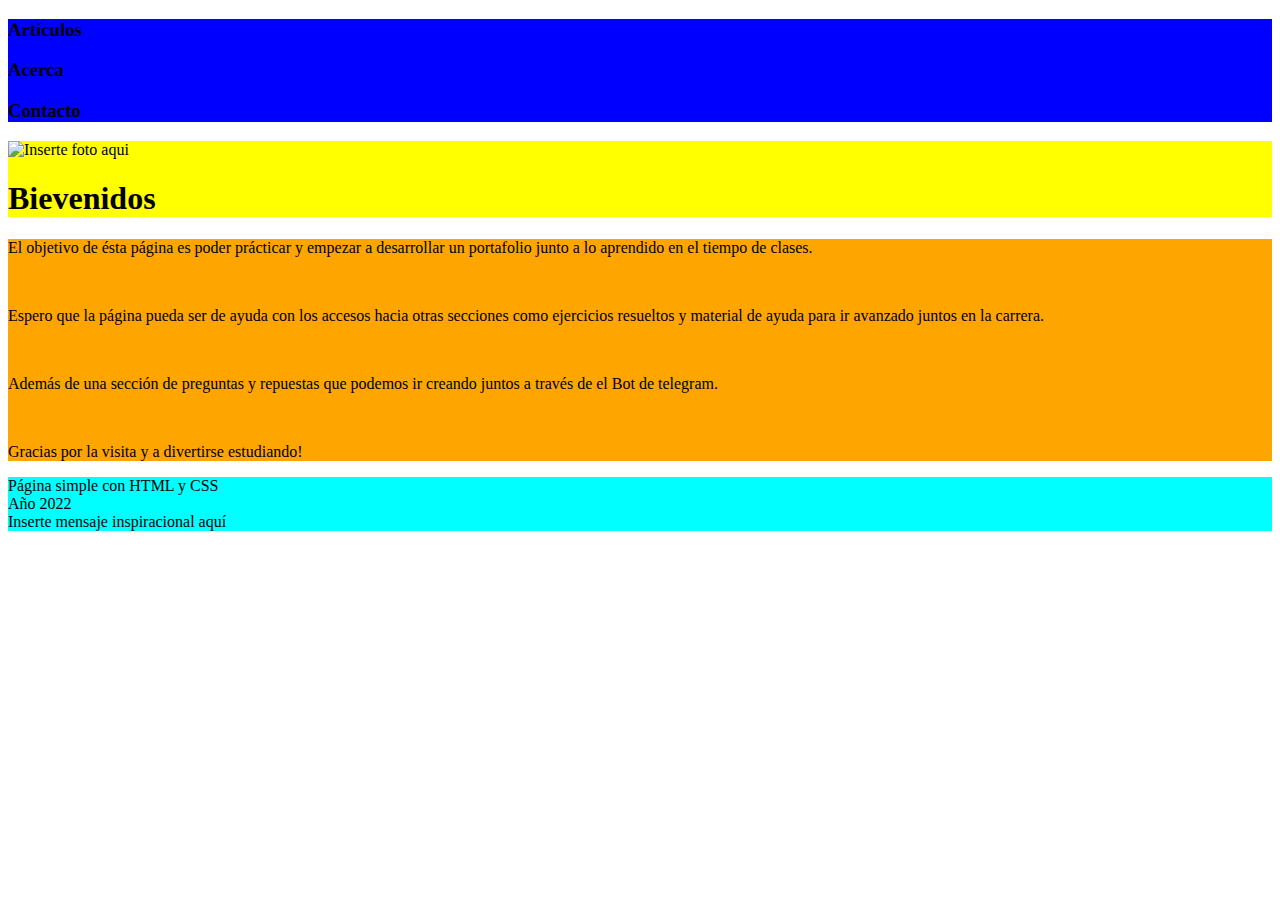
==== index.html @ cd68889b "inicio" ====
<!DOCTYPE html>
<html lang="en">
<head>
    <meta charset="UTF-8">
    <meta http-equiv="X-UA-Compatible" content="IE=edge">
    <meta name="viewport" content="width=device-width, initial-scale=1.0">
    <title>Estudio Web</title>
</head>
<body>
    <div id="header" style="background-color: blue; ">
        <h3>Artículos</h3>
        <h3>Acerca</h3>
        <h3>Contacto</h3>
    </div>

    <div id="main_photo" style="background-color: yellow; ">
        <img src="#" alt="Inserte foto aqui">
        <h1>Bievenidos</h1>
    </div>

    <div id="description" style="background-color: orange;">
        <p>
            El objetivo de ésta página es poder prácticar y empezar
            a desarrollar un portafolio junto a lo aprendido en el tiempo
            de clases.
        </p>
        <br>
        <p>
            Espero que la página pueda ser de ayuda con los accesos
            hacia otras secciones como ejercicios resueltos y material
            de ayuda para ir avanzado juntos en la carrera.
        </p>
        <br>
        <p>
            Además de una sección de preguntas y repuestas que podemos 
            ir creando juntos a través de el Bot de telegram.
        </p>
        <br>
        <p>
            Gracias por la visita y a divertirse estudiando!
        </p>
    </div>

    <div id="quick_access">

    </div>

    <div id="footer" style="background-color: aqua;">
        <div id="technology_used">
            Página simple con HTML y CSS
        </div>

        <div id="date">
            Año 2022
        </div>

        <div id="nice_message">
            Inserte mensaje inspiracional aquí
        </div>
    </div>

</body>
</html>
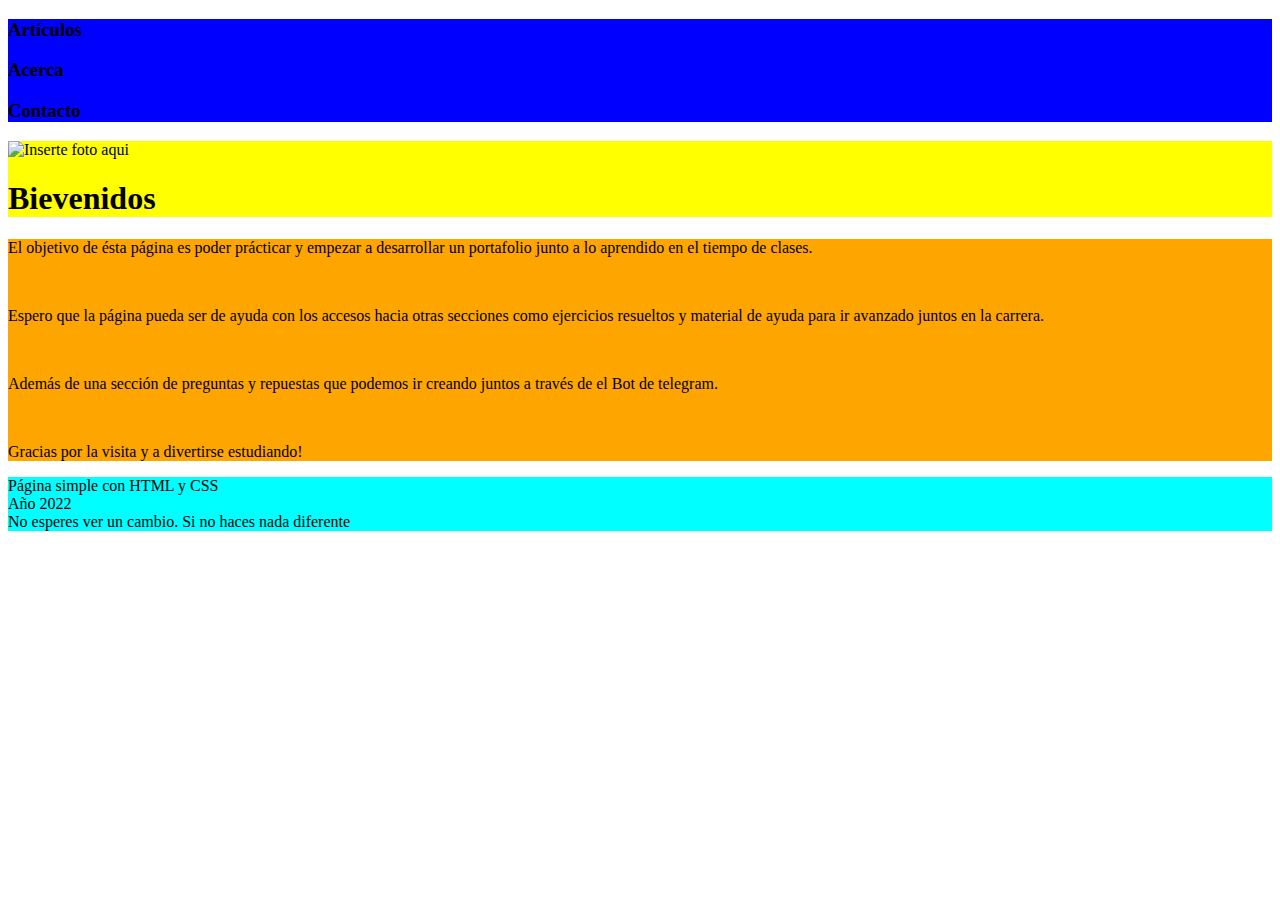
==== commit 262cafe1: "update" ====
--- a/index.html
+++ b/index.html
@@ -55,7 +55,7 @@
         </div>
 
         <div id="nice_message">
-            Inserte mensaje inspiracional aquí
+            No esperes ver un cambio. Si no haces nada diferente
         </div>
     </div>
 
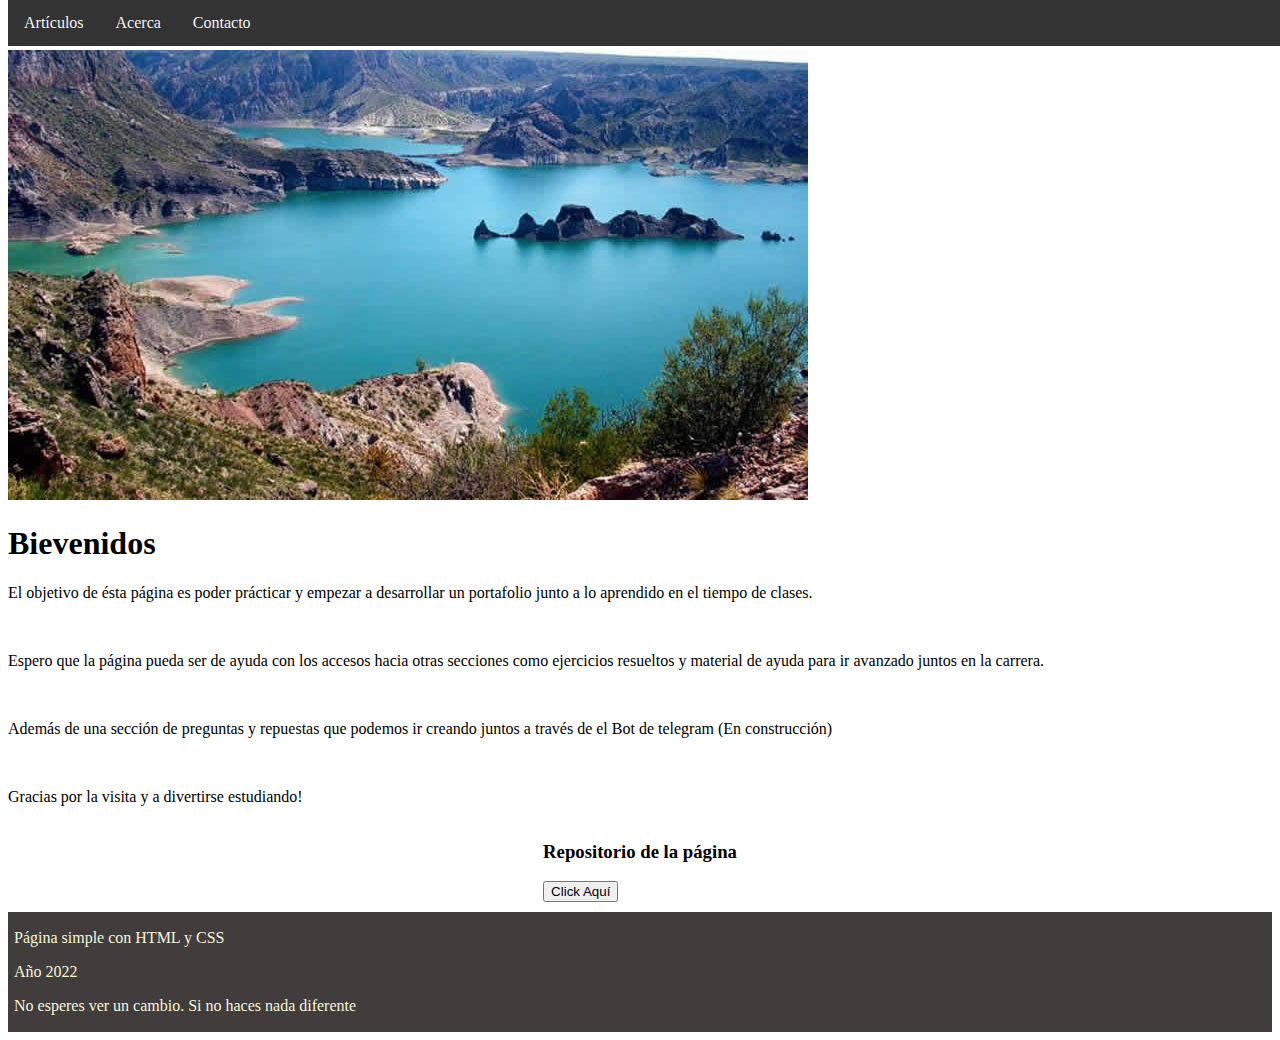
==== commit 0ea0560c: "update" ====
--- a/index.html
+++ b/index.html
@@ -4,21 +4,22 @@
     <meta charset="UTF-8">
     <meta http-equiv="X-UA-Compatible" content="IE=edge">
     <meta name="viewport" content="width=device-width, initial-scale=1.0">
+    <link rel="stylesheet" href="./Styles/style.css">
     <title>Estudio Web</title>
 </head>
 <body>
-    <div id="header" style="background-color: blue; ">
-        <h3>Artículos</h3>
-        <h3>Acerca</h3>
-        <h3>Contacto</h3>
+    <div class="navbar">
+        <a href="./Error_404/contruccion.html">Artículos</a>
+        <a href="./Error_404/contruccion.html">Acerca</a>
+        <a href="./Error_404/contruccion.html">Contacto</a>
     </div>
 
-    <div id="main_photo" style="background-color: yellow; ">
-        <img src="#" alt="Inserte foto aqui">
+    <div id="main_photo">
+        <img src="./img/main/sanrafael-mendoza-med.jpg" title="Foto San Rafael" alt="Foto San Rafael">
         <h1>Bievenidos</h1>
     </div>
 
-    <div id="description" style="background-color: orange;">
+    <div id="description">
         <p>
             El objetivo de ésta página es poder prácticar y empezar
             a desarrollar un portafolio junto a lo aprendido en el tiempo
@@ -33,7 +34,7 @@
         <br>
         <p>
             Además de una sección de preguntas y repuestas que podemos 
-            ir creando juntos a través de el Bot de telegram.
+            ir creando juntos a través de el Bot de telegram (En construcción)
         </p>
         <br>
         <p>
@@ -41,22 +42,17 @@
         </p>
     </div>
 
-    <div id="quick_access">
-
+    <div class="quick_access" style="display: flex; width: 100%; justify-content: center;">
+        <div>
+            <h3>Repositorio de la página</h3>
+            <button><a href="https://github.com/Ramirez-L/PaginaWebUTN" target="_blank">Click Aquí</a></button>
+        </div>
     </div>
 
-    <div id="footer" style="background-color: aqua;">
-        <div id="technology_used">
-            Página simple con HTML y CSS
-        </div>
-
-        <div id="date">
-            Año 2022
-        </div>
-
-        <div id="nice_message">
-            No esperes ver un cambio. Si no haces nada diferente
-        </div>
+    <div class="footer" style="background-color: rgb(65, 61, 61); color: beige;">
+        <p>Página simple con HTML y CSS</p> 
+        <p>Año 2022</p>
+        <p>No esperes ver un cambio. Si no haces nada diferente</p>
     </div>
 
 </body>
--- a/Styles/style.css
+++ b/Styles/style.css
@@ -0,0 +1,44 @@
+.navbar {
+    background-color: #333;
+    overflow: hidden;
+    position: fixed;
+    top: 0;
+    width: 100%;
+}
+
+.navbar a {
+    float: left;
+    display: block;
+    color: #f2f2f2;
+    text-align: center;
+    padding: 14px 16px;
+    text-decoration: none;
+}
+
+.navbar a:hover {
+    background: #ddd;
+    color: black;
+}
+
+#main_photo {
+    margin-top: 50px;
+}
+
+img {
+    max-width: 100%;
+    height: auto;
+}
+
+.quick_access a {
+    color: black;
+    text-decoration: none;
+}
+
+.footer {
+    margin-top: 10px;
+    padding: 1px;
+}
+
+.footer p {
+    padding-left: 5px;
+}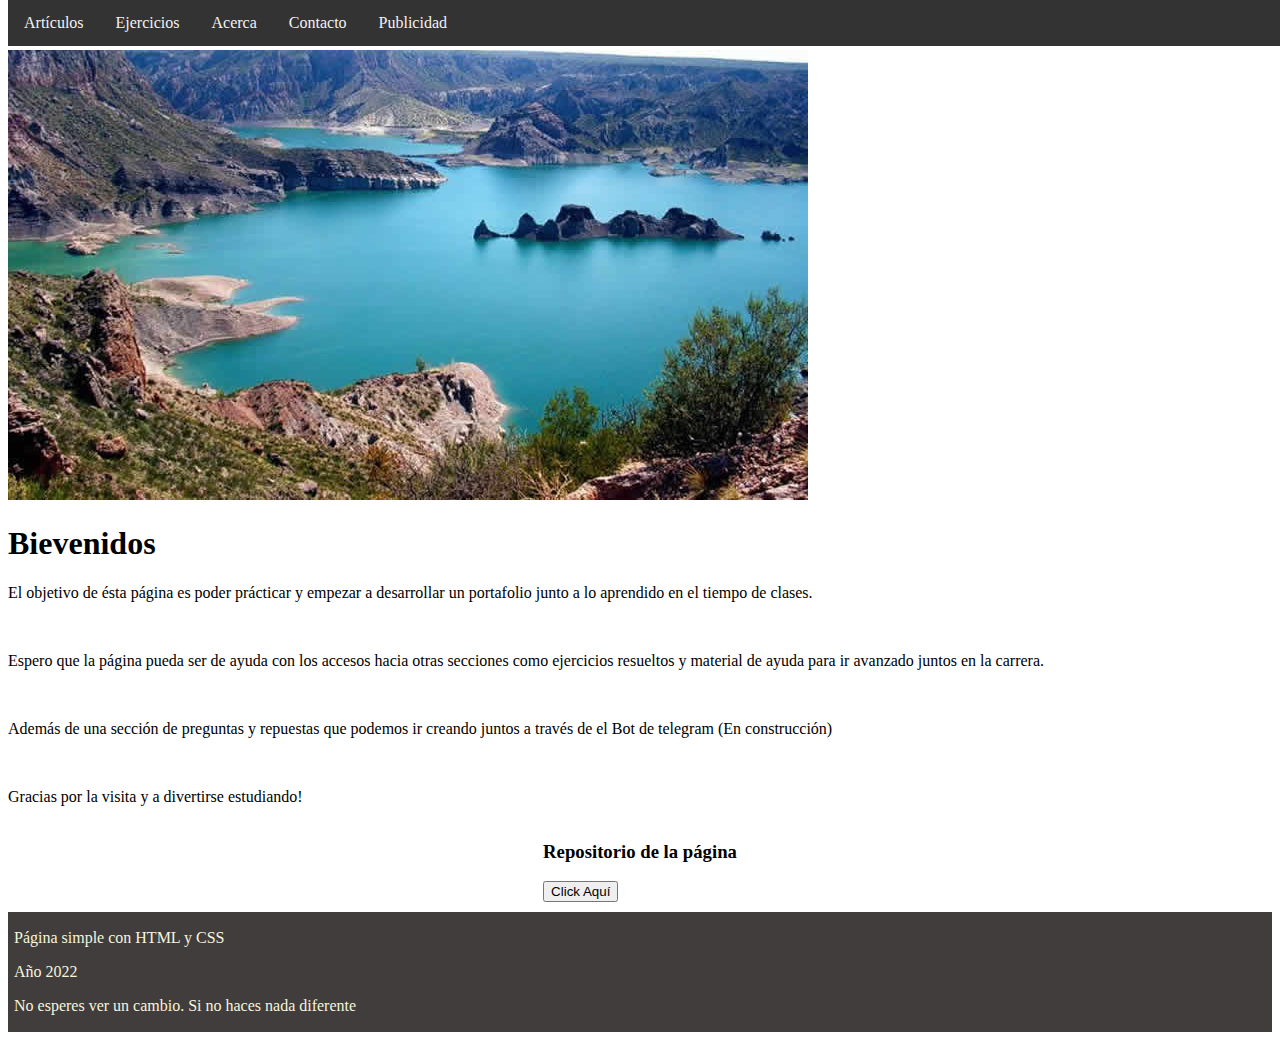
==== commit ec6e5bb6: "update" ====
--- a/index.html
+++ b/index.html
@@ -9,9 +9,11 @@
 </head>
 <body>
     <div class="navbar">
-        <a href="./Error_404/contruccion.html">Artículos</a>
-        <a href="./Error_404/contruccion.html">Acerca</a>
-        <a href="./Error_404/contruccion.html">Contacto</a>
+        <a href="./Secciones/Articulos/articulos.html">Artículos</a>
+        <a href="./Secciones/Ejercicios/ejercicios.html">Ejercicios</a>
+        <a href="./Error_404/construccion.html">Acerca</a>
+        <a href="./Error_404/construccion.html">Contacto</a>
+        <a href="./Error_404/construccion.html">Publicidad</a>
     </div>
 
     <div id="main_photo">
